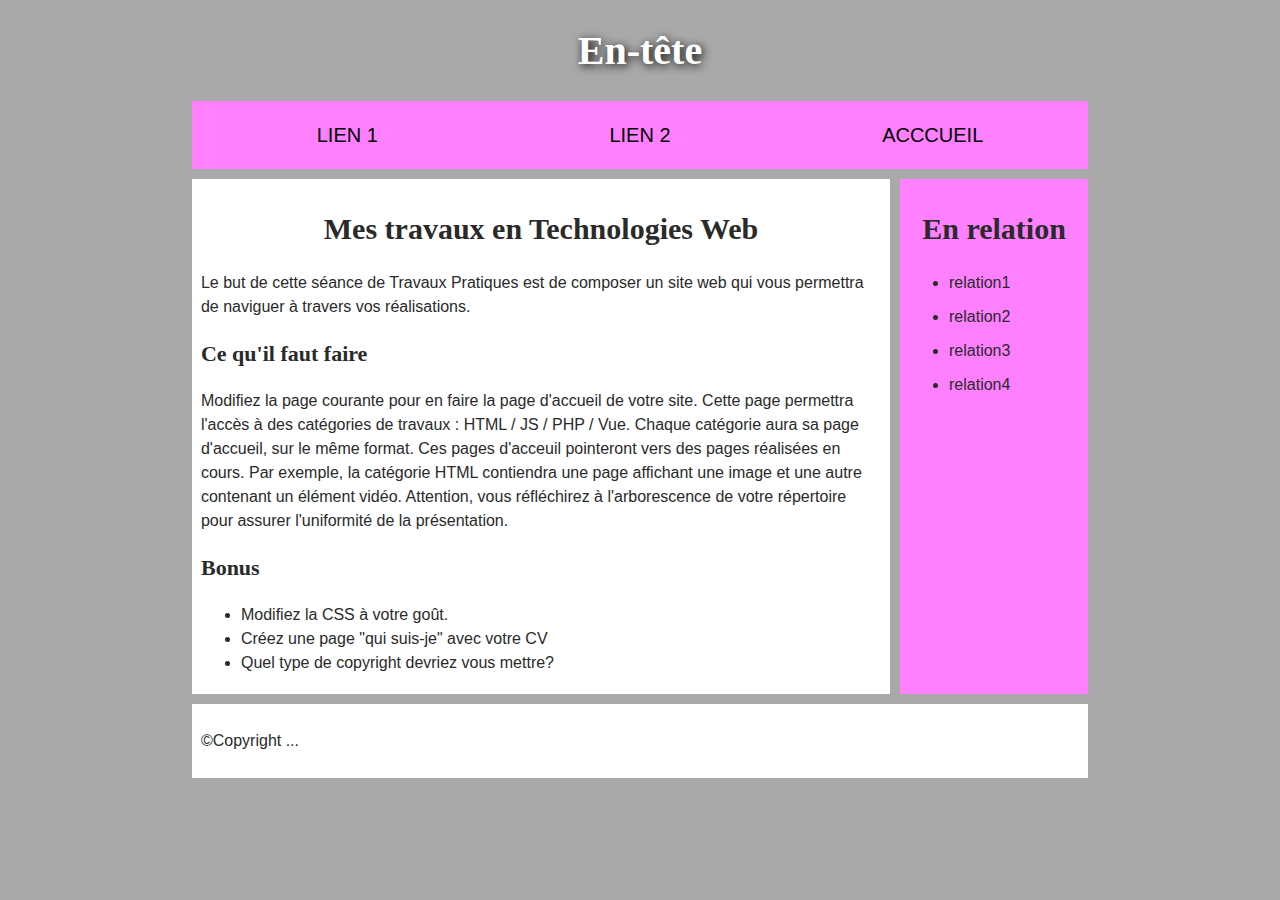
==== pages/page_pres.html @ 385d68aa "arborescence et style (un peu)" ====
<!DOCTYPE html>
<html>
  <head>
    <meta charset="utf-8">

    <title>Accueil</title>
    <link rel="stylesheet" type="text/css" href="style.css">

  </head>

  <body>
    <header>
      <h1>En-tête</h1>
    </header>

    <nav>
      <ul>
        <li><a href="./page1.html">Lien 1</a></li>
        <li><a href="./page2.html">Lien 2</a></li>
        <li><a href="./index.html">Acccueil</a></li>
      </ul>

     </nav>

     <main>
      <article>
        <h2>Mes travaux en Technologies Web</h2>
        <p>Le but de cette séance de Travaux Pratiques est de composer un site web qui vous permettra de naviguer à travers vos réalisations.</p>

        <h3>Ce qu'il faut faire</h3>
        <p>Modifiez la page courante pour en faire la page d'accueil de votre site. Cette page permettra l'accès à des catégories de travaux : HTML / JS / PHP / Vue. Chaque catégorie aura sa page d'accueil, sur le même format. Ces pages d'acceuil pointeront vers des pages réalisées en cours. Par exemple, la catégorie HTML contiendra une page affichant une image et une autre contenant un élément vidéo.  Attention, vous réfléchirez à l'arborescence de votre répertoire pour assurer l'uniformité de la présentation.
        </p>

        <h3>Bonus</h3>
        <ul>
          <li>Modifiez la CSS à votre goût.</li>
          <li>Créez une page "qui suis-je" avec votre CV</li>
          <li>Quel type de copyright devriez vous mettre?</li>
        </ul>
      </article>

      <aside>
        <h2>En relation</h2>
        <ul>
          <li><a href="#"></a>relation1</li>
          <li><a href="#"></a>relation2</li>
          <li><a href="#"></a>relation3</li>
          <li><a href="#"></a>relation4</li>
        </ul>
      </aside>

    </main>

    <footer>
      <p>©Copyright ... </p>
    </footer>

  </body>
</html>
---- pages/style.css ----
/* || General setup */

html, body {
  margin: 0;
  padding: 0;
}

html {
  font-size: 10px;
  background-color: #a9a9a9;
}

body {
  width: 70%;
  margin: 0 auto;
}

/* || typography */

h1, h2, h3 {
  font-family: 'Sonsie One', cursive;
  color: #2a2a2a;
}

p, input, li {
  font-family: 'Open Sans Condensed', sans-serif;
  color: #2a2a2a;
}

h1 {
  font-size: 4rem;
  text-align: center;
  color: white;
  text-shadow: 2px 2px 10px black;
}

h2 {
  font-size: 3rem;
  text-align: center;
}

h3 {
  font-size: 2.2rem;
}

p, li {
  font-size: 1.6rem;
  line-height: 1.5;
}

/* || header layout */

nav, article, aside, footer {
  background-color: white;
  padding: 1%;
}

nav {
  height: 50px;
  background-color: #ff80ff;
  display: flex;
  margin-bottom: 10px;
}

nav ul {
  padding: 0;
  list-style-type: none;
  flex: 2;
  display: flex;
}

nav li {
  display: inline;
  text-align: center;
  flex: 1;
}

nav a {
  display: inline-block;
  font-size: 2rem;
  text-transform: uppercase;
  text-decoration: none;
  color: black;
}

nav form {
  flex: 1;
  display: flex;
  align-items: center;
  height: 100%;
  padding: 0 2em;
}

input {
  font-size: 1.6rem;
  height: 32px;
}

input[type="search"] {
  flex: 3;
}

input[type="submit"] {
  flex: 1;
  margin-left: 1rem;
  background: #333;
  border: 0;
  color: white;
}

/* || main layout */

main {
  display: flex;
}

article {
  flex: 4;
}

aside {
  flex: 1;
  margin-left: 10px;
  background-color: #ff80ff;
}

aside li {
  padding-bottom: 10px;
}

footer {
  margin-top: 10px;
}
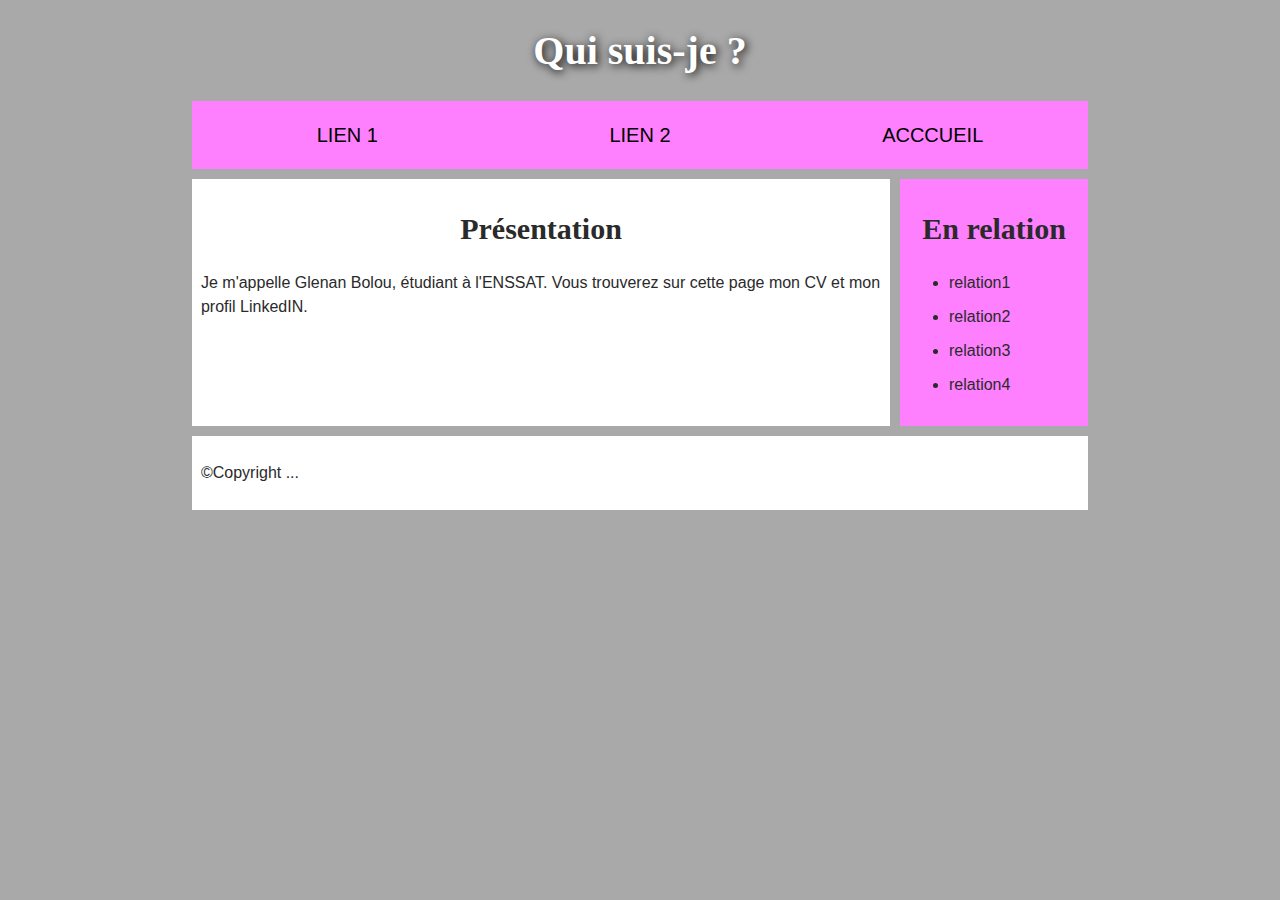
==== commit 4715c1b5: "début js" ====
--- a/pages/page_pres.html
+++ b/pages/page_pres.html
@@ -3,14 +3,14 @@
   <head>
     <meta charset="utf-8">
 
-    <title>Accueil</title>
+    <title>Présentation</title>
     <link rel="stylesheet" type="text/css" href="style.css">
 
   </head>
 
   <body>
     <header>
-      <h1>En-tête</h1>
+      <h1>Qui suis-je ?</h1>
     </header>
 
     <nav>
@@ -24,19 +24,9 @@
 
      <main>
       <article>
-        <h2>Mes travaux en Technologies Web</h2>
-        <p>Le but de cette séance de Travaux Pratiques est de composer un site web qui vous permettra de naviguer à travers vos réalisations.</p>
+        <h2>Présentation</h2>
+        <p>Je m'appelle Glenan Bolou, étudiant à l'ENSSAT. Vous trouverez sur cette page mon CV et mon profil LinkedIN.</p>
 
-        <h3>Ce qu'il faut faire</h3>
-        <p>Modifiez la page courante pour en faire la page d'accueil de votre site. Cette page permettra l'accès à des catégories de travaux : HTML / JS / PHP / Vue. Chaque catégorie aura sa page d'accueil, sur le même format. Ces pages d'acceuil pointeront vers des pages réalisées en cours. Par exemple, la catégorie HTML contiendra une page affichant une image et une autre contenant un élément vidéo.  Attention, vous réfléchirez à l'arborescence de votre répertoire pour assurer l'uniformité de la présentation.
-        </p>
-
-        <h3>Bonus</h3>
-        <ul>
-          <li>Modifiez la CSS à votre goût.</li>
-          <li>Créez une page "qui suis-je" avec votre CV</li>
-          <li>Quel type de copyright devriez vous mettre?</li>
-        </ul>
       </article>
 
       <aside>
@@ -56,4 +46,4 @@
     </footer>
 
   </body>
-</html>+</html>
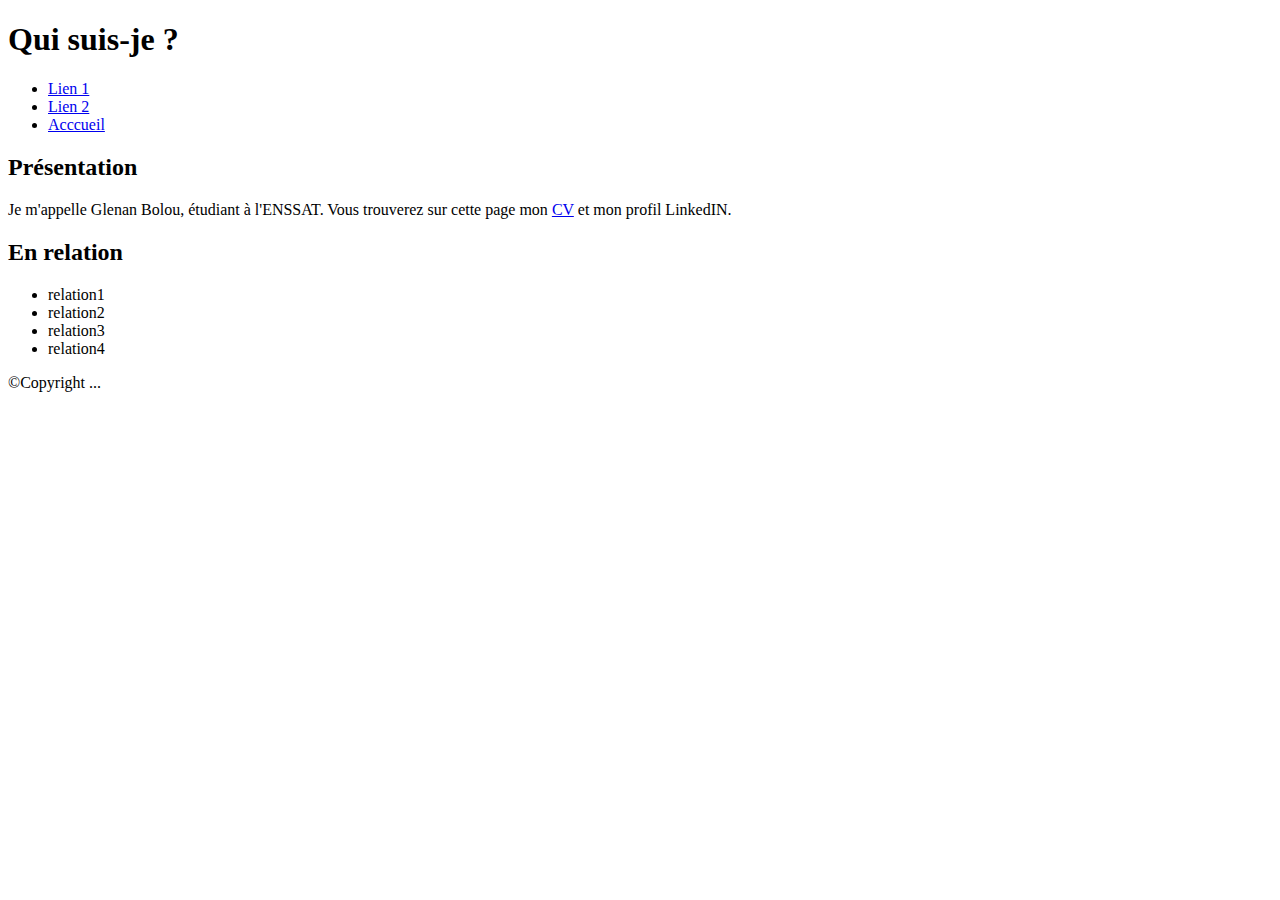
==== commit e2511e65: "embed cv pdf" ====
--- a/pages/page_pres.html
+++ b/pages/page_pres.html
@@ -25,7 +25,7 @@
      <main>
       <article>
         <h2>Présentation</h2>
-        <p>Je m'appelle Glenan Bolou, étudiant à l'ENSSAT. Vous trouverez sur cette page mon CV et mon profil LinkedIN.</p>
+        <p>Je m'appelle Glenan Bolou, étudiant à l'ENSSAT. Vous trouverez sur cette page mon <a href="/cv.pdf">CV</a> et mon profil LinkedIN.</p>
 
       </article>
 
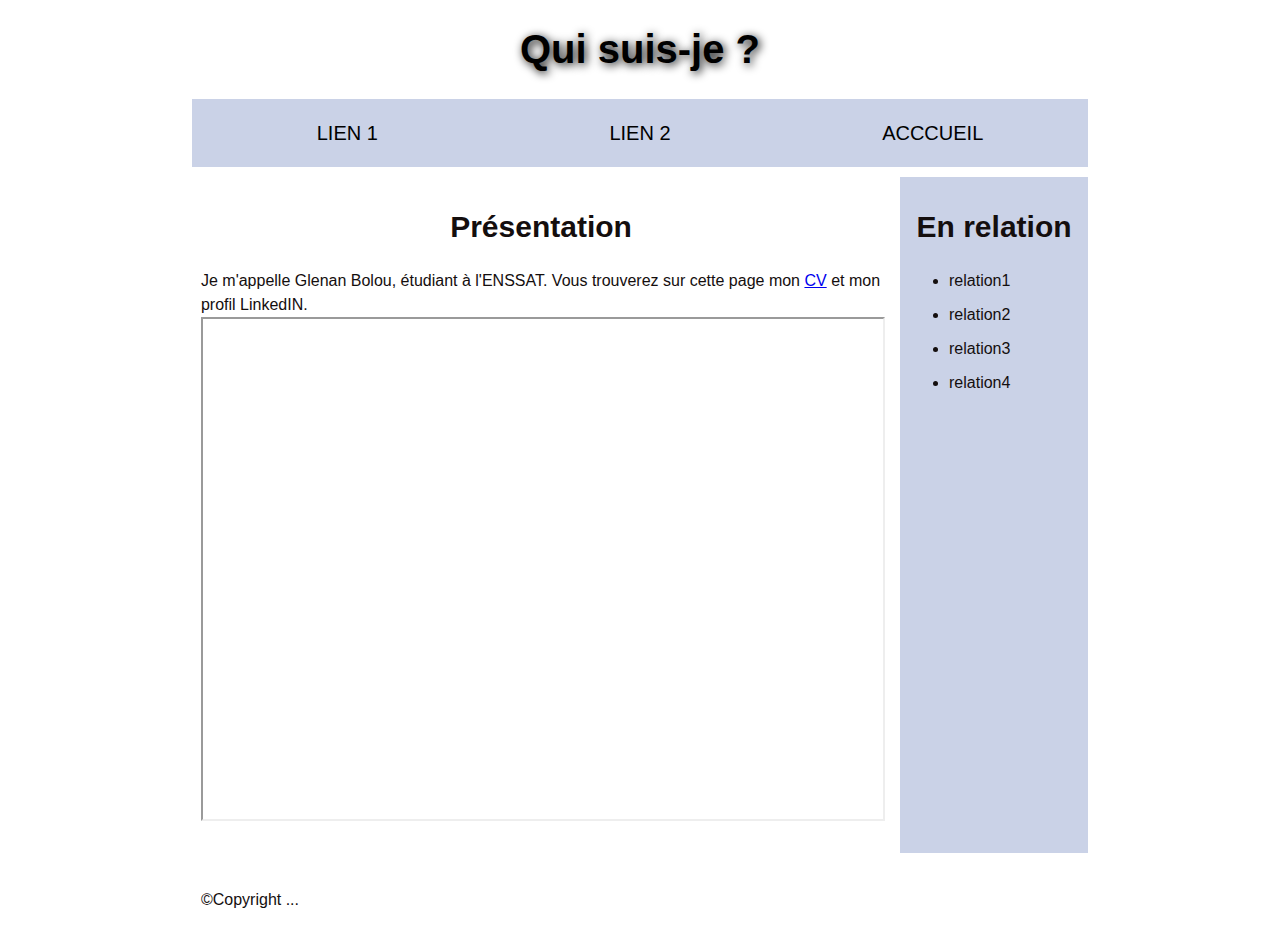
==== commit 6f12fc0f: "iframe viewer" ====
--- a/pages/page_pres.html
+++ b/pages/page_pres.html
@@ -4,7 +4,7 @@
     <meta charset="utf-8">
 
     <title>Présentation</title>
-    <link rel="stylesheet" type="text/css" href="style.css">
+    <link rel="stylesheet" type="text/css" href="/style.css">
 
   </head>
 
@@ -25,7 +25,12 @@
      <main>
       <article>
         <h2>Présentation</h2>
-        <p>Je m'appelle Glenan Bolou, étudiant à l'ENSSAT. Vous trouverez sur cette page mon <a href="/cv.pdf">CV</a> et mon profil LinkedIN.</p>
+        <p>Je m'appelle Glenan Bolou, étudiant à l'ENSSAT.
+          Vous trouverez sur cette page mon <a href="/cv.pdf">CV</a>
+          et mon profil LinkedIN.
+          <iframe src="/cv.pdf" width="100%" height="500px">
+          </iframe>
+        </p>
 
       </article>
 
--- a/style.css
+++ b/style.css
@@ -0,0 +1,134 @@
+/* || General setup */
+
+html, body {
+  margin: 0;
+  padding: 0;
+}
+
+html {
+  font-size: 10px;
+  font-family: "Gill Sans", sans-serif;
+  background-color: #FFFFFF;
+}
+
+body {
+  width: 70%;
+  margin: 0 auto;
+}
+
+/* || typography */
+
+h1, h2, h3 {
+  font-family: "Gill Sans", sans-serif;
+  color: #140E0E;
+}
+
+p, input, li {
+  font-family: "Gill Sans", sans-serif;
+  color: #140E0E;
+}
+
+h1 {
+  font-size: 4rem;
+  text-align: center;
+  color: black;
+  text-shadow: 2px 2px 10px black;
+}
+
+h2 {
+  font-size: 3rem;
+  text-align: center;
+}
+
+h3 {
+  font-size: 2.2rem;
+}
+
+p, li {
+  font-size: 1.6rem;
+  line-height: 1.5;
+}
+
+/* || header layout */
+
+nav, article, aside, footer {
+  background-color: white;
+  padding: 1%;
+}
+
+nav {
+  height: 50px;
+  background-color: #CAD2E7;
+  display: flex;
+  margin-bottom: 10px;
+}
+
+nav ul {
+  padding: 0;
+  list-style-type: none;
+  flex: 2;
+  display: flex;
+}
+
+nav li {
+  display: inline;
+  text-align: center;
+  flex: 1;
+}
+
+nav a {
+  display: inline-block;
+  font-size: 2rem;
+  text-transform: uppercase;
+  text-decoration: none;
+  color: black;
+}
+
+nav form {
+  flex: 1;
+  display: flex;
+  align-items: center;
+  height: 100%;
+  padding: 0 2em;
+}
+
+input {
+  font-size: 1.6rem;
+  height: 32px;
+}
+
+input[type="search"] {
+  flex: 3;
+}
+
+input[type="submit"] {
+  flex: 1;
+  margin-left: 1rem;
+  background: #333;
+  border: 0;
+  color: white;
+}
+
+/* || main layout */
+
+main {
+  display: flex;
+}
+
+article {
+  flex: 4;
+}
+
+aside {
+  flex: 1;
+  margin-left: 10px;
+  background-color: #CAD2E7;
+}
+
+aside li {
+  padding-bottom: 10px;
+}
+
+footer {
+  margin-top: 10px;
+}
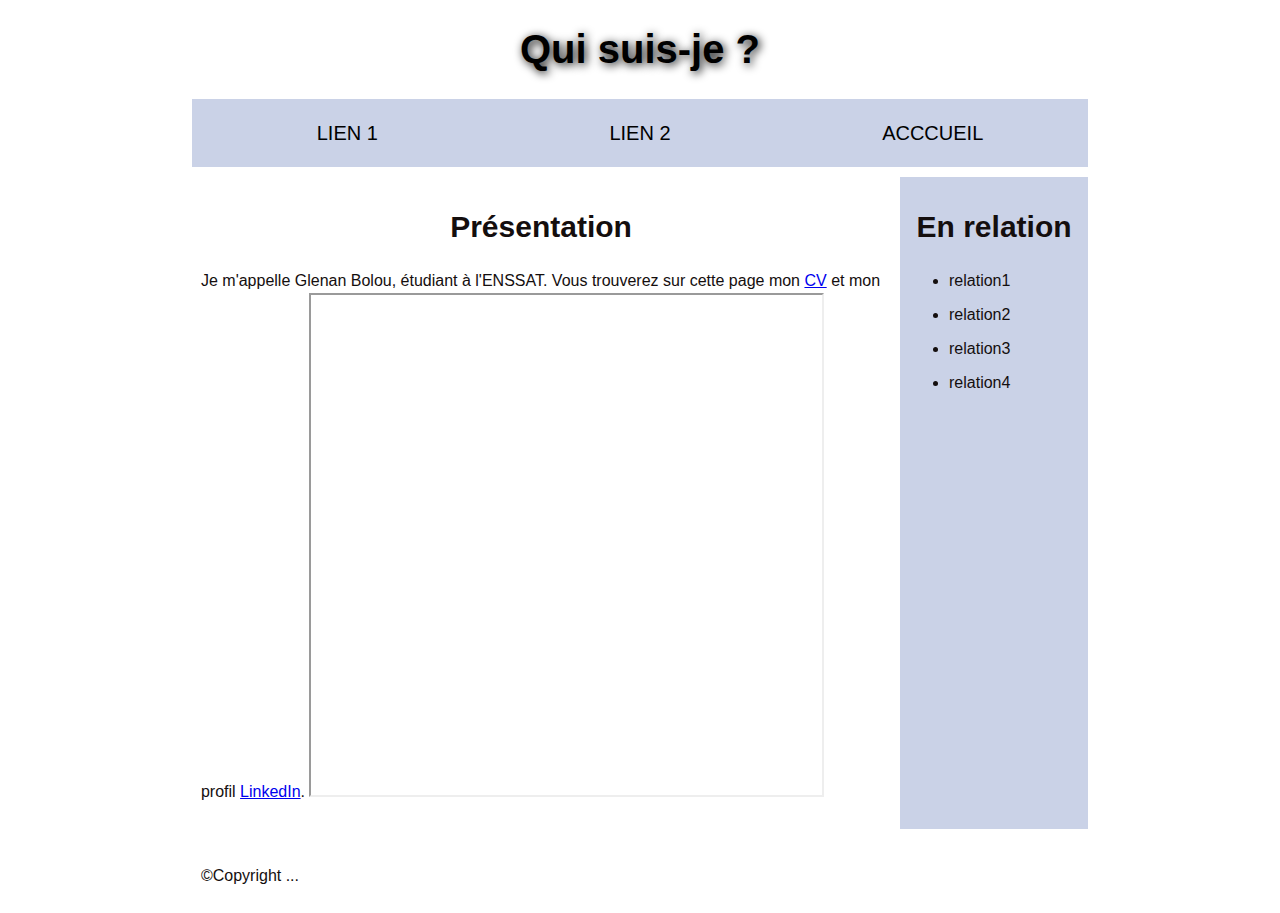
==== commit afd46552: "fin page pres perso + cv" ====
--- a/pages/page_pres.html
+++ b/pages/page_pres.html
@@ -17,7 +17,7 @@
       <ul>
         <li><a href="./page1.html">Lien 1</a></li>
         <li><a href="./page2.html">Lien 2</a></li>
-        <li><a href="./index.html">Acccueil</a></li>
+        <li><a href="/index.html">Acccueil</a></li>
       </ul>
 
      </nav>
@@ -27,8 +27,8 @@
         <h2>Présentation</h2>
         <p>Je m'appelle Glenan Bolou, étudiant à l'ENSSAT.
           Vous trouverez sur cette page mon <a href="/cv.pdf">CV</a>
-          et mon profil LinkedIN.
-          <iframe src="/cv.pdf" width="100%" height="500px">
+          et mon profil <a href="https://www.linkedin.com/in/glenan-bolou-0805b6173">LinkedIn</a>.
+          <iframe src="/cv.pdf" width="75%" height="500px">
           </iframe>
         </p>
 
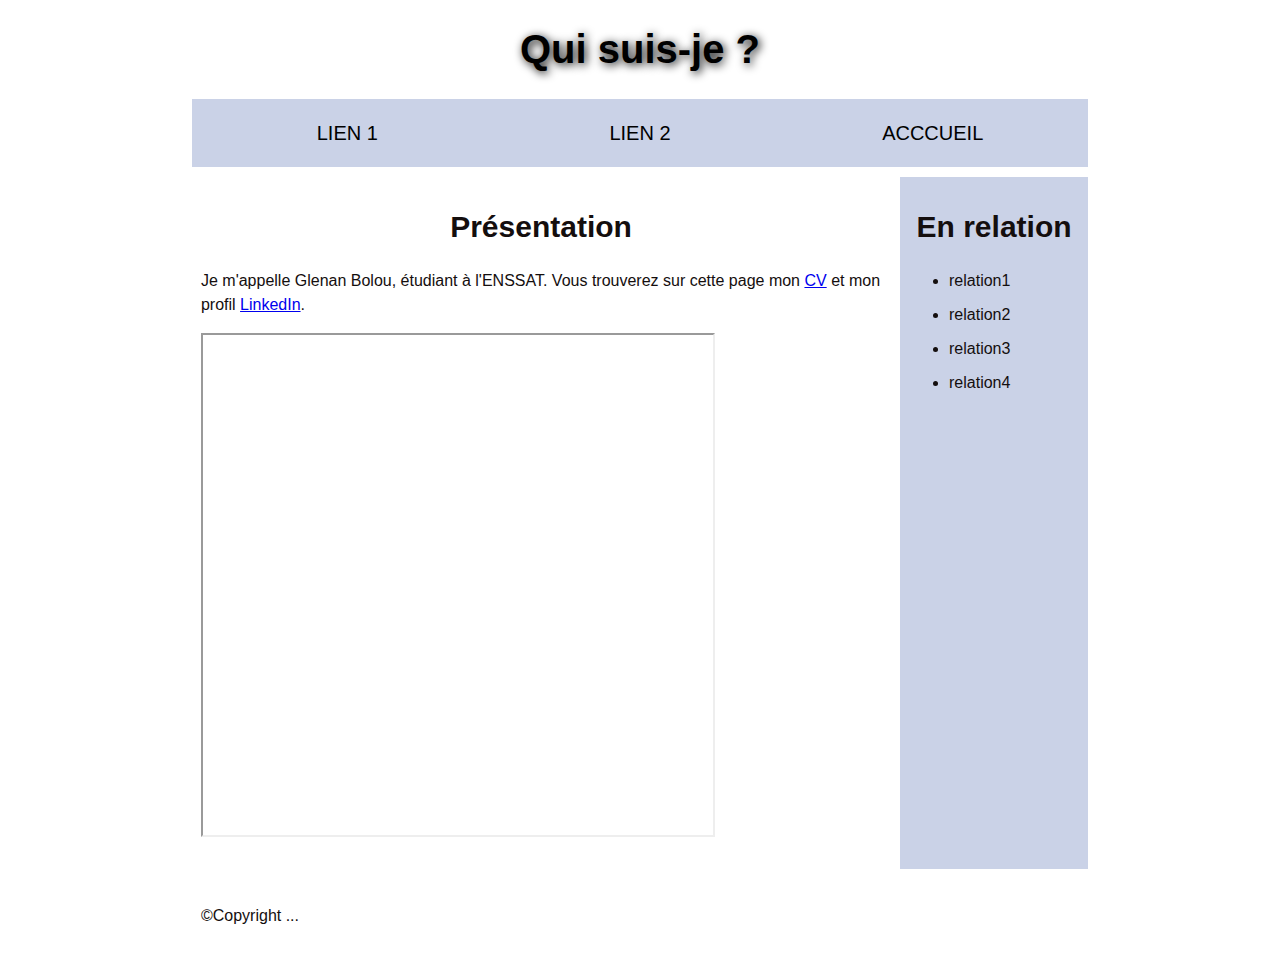
==== commit 22f6aec6: "idk" ====
--- a/pages/page_pres.html
+++ b/pages/page_pres.html
@@ -28,6 +28,8 @@
         <p>Je m'appelle Glenan Bolou, étudiant à l'ENSSAT.
           Vous trouverez sur cette page mon <a href="/cv.pdf">CV</a>
           et mon profil <a href="https://www.linkedin.com/in/glenan-bolou-0805b6173">LinkedIn</a>.
+        </p>
+        <p>
           <iframe src="/cv.pdf" width="75%" height="500px">
           </iframe>
         </p>
